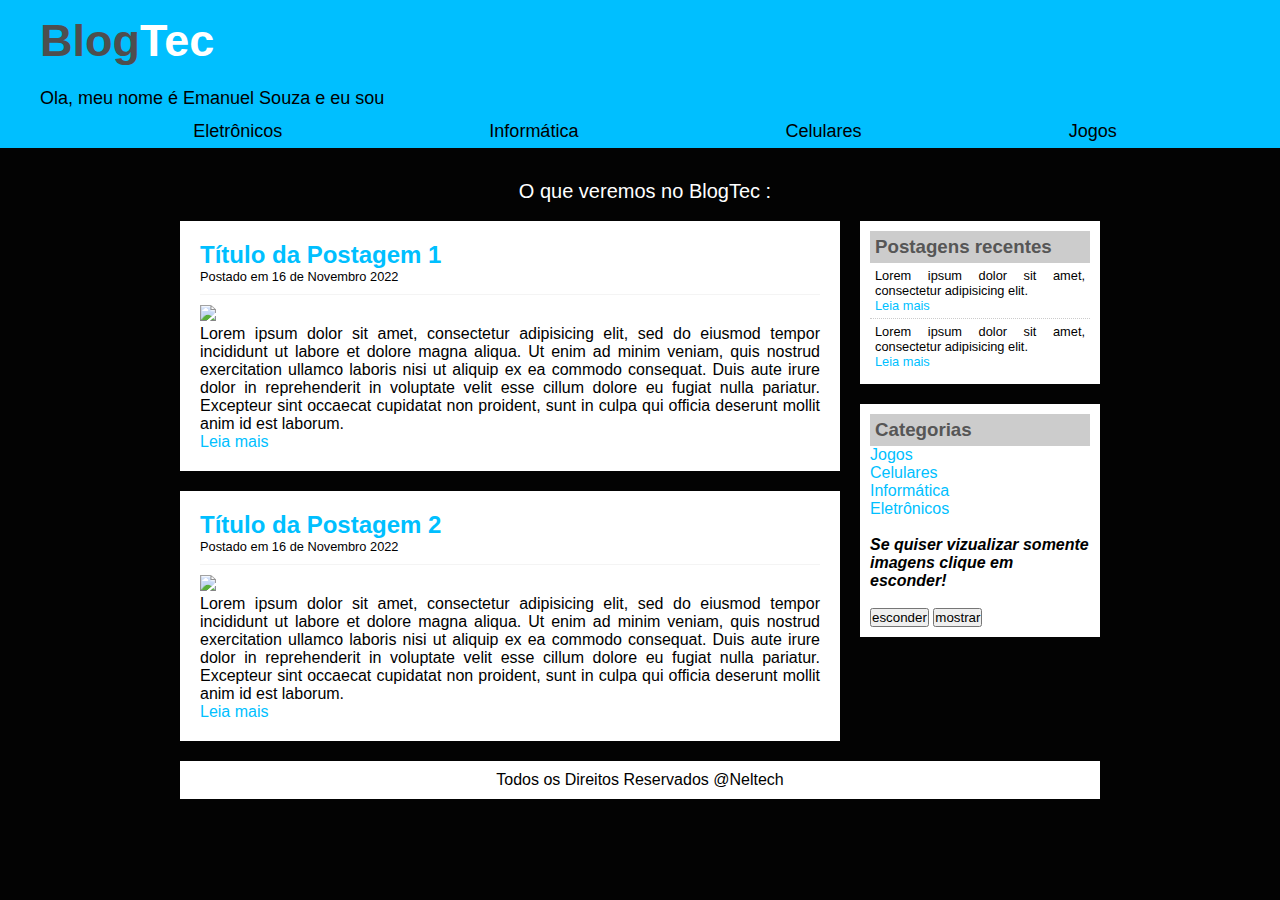
==== index.html @ 37856c51 "Add files via upload" ====
<!DOCTYPE html>
<html>
	<head>
		<meta charset="utf-8">
		<meta name="viewport" content="width=device-width, initial-scale=1">
		<title>TecBlog - Neltech</title>
		<link rel="stylesheet" type="text/css" href="css/estilo.css">
		<script src="https://code.jquery.com/jquery-3.6.1.min.js"></script>
		<script src="scripts.js" defer></script>
		<!--<script src="https://maxcdn.bootstrapcdn.com/bootstrap/4.0.0/js/bootstrap.min.js"></script>
		<script src="https://cdnjs.cloudflare.com/ajax/libs/waypoints/4.0.1/jquery.waypoints.min.js"></script>
        <script src="https://cdnjs.cloudflare.com/ajax/libs/OwlCarousel2/2.3.4/owl.carousel.min.js"></script>
		--> <!--biblioteca responsavel por digit-->
        <script src="https://cdnjs.cloudflare.com/ajax/libs/typed.js/2.0.12/typed.min.js"></script>
		</style>
	</head>
	<body>
		<div class="area-cabecalho" id="area-cabecalho">
			
			<div id="area-logo">
				
				<h1>Blog<span class="branco">Tec</span></h1><br>
				<div class="text-1">Ola, meu nome é Emanuel Souza e eu sou <span  class="typing"></span></div><br>
			</div>

			<div id="area-menu">
				
				<a href="jogos.html"> Jogos</a>
				<a href="celulares.html"> Celulares</a>
				<a href="Informatica.html"> Informática</a>
				<a href="eletronicos.html"> Eletrônicos</a>
			</div>

		</div>
		<br>
		<br>
		<br>
		<br>
		<br>
		<br>
		<br>
		<br>
		<br>
		<br>
		<div style="color: white;" class="text-2">O que veremos no BlogTec :  <span class="typing-2"></span></div><br>
	</div>

		
		<div id="area-principal">
			
			
			<div id="area-postagens">
					
					<div class="postagem">
						<h2>Título da Postagem 1</h2>
						<span class="data-postagem">Postado em 16 de Novembro 2022</span>
						<img width="620px" src="imagens/imagem1.jpg">
						<p>
						Lorem ipsum dolor sit amet, consectetur adipisicing elit, sed do eiusmod
						tempor incididunt ut labore et dolore magna aliqua. Ut enim ad minim veniam,
						quis nostrud exercitation ullamco laboris nisi ut aliquip ex ea commodo
						consequat. Duis aute irure dolor in reprehenderit in voluptate velit esse
						cillum dolore eu fugiat nulla pariatur. Excepteur sint occaecat cupidatat non
						proident, sunt in culpa qui officia deserunt mollit anim id est laborum.
						</p>
						<a href="">Leia mais</a>
						

					</div>
					
	

					<div class="postagem">
						<h2>Título da Postagem 2</h2>
						<span class="data-postagem">Postado em 16 de Novembro 2022</span>
						<img width="620px" src="imagens/imagem2.jpg">
						<p>
						Lorem ipsum dolor sit amet, consectetur adipisicing elit, sed do eiusmod
						tempor incididunt ut labore et dolore magna aliqua. Ut enim ad minim veniam,
						quis nostrud exercitation ullamco laboris nisi ut aliquip ex ea commodo
						consequat. Duis aute irure dolor in reprehenderit in voluptate velit esse
						cillum dolore eu fugiat nulla pariatur. Excepteur sint occaecat cupidatat non
						proident, sunt in culpa qui officia deserunt mollit anim id est laborum.
						</p>
						<a href="">Leia mais</a>

					</div>

		</div>


			<div id="area-lateral">
				
				<div class="conteudo-lateral">
					<h3>Postagens recentes</h3>

					<div class="postagem-lateral" >
						<p>Lorem ipsum dolor sit amet, consectetur adipisicing elit.</p>
						<a href="#">Leia mais</a>
					</div>

					<div class="postagem-lateral" style="border-bottom: none;" >
					<p>Lorem ipsum dolor sit amet, consectetur adipisicing elit.</p>
					<a href="#">Leia mais</a>
					</div>

				</div>

				<div class="conteudo-lateral">
					<h3>Categorias</h3>

				
				<a href="jogos.html">Jogos</a><br>
				<a href="celulares.html">Celulares</a><br>
				<a href="Informatica.html">Informática</a><br>
				<a href="eletronicos.html">Eletrônicos</a><br>
					<div class="bt"><br>

				<strong>
					<i>Se quiser vizualizar somente imagens clique em esconder!
					</i>
				</strong>	
				<br>
				<br>
					
						<button style="cursor: pointer;" id="hide">esconder</button>
						<button style="cursor: pointer;"id="show">mostrar</button>
		
					</div>

				
				</div>
			</div> 
			  
			 
			
		
	</body>
	<footer>
		<div id="rodape">
			Todos os Direitos Reservados @Neltech
			</div>
	</footer>
</html>
---- css/estilo.css ----
* {
	margin: 0;
	padding: 0;
}

body {
	font-size:  1em;
	font-family: "Trebuchet MS", Helvetica, sans-serif;
	background: #030303;
	
}


/* 
*** Layout ***
*/
div#area-menu {
    padding: -14px;
    display: flex;
    flex-direction: row-reverse;
    margin: -17px;
    justify-content: space-evenly;
}
.area-cabecalho {
	position: fixed;
	width: 100%;
	background: deepskyblue;
	padding: 15px;
	
}


#area-logo , #area-menu{
	
	font-size: 18px;
	font-weight: 400;
	margin-left: 25px;
}

#area-principal {
	width: 920px;
	margin: 0 auto;
}

#area-postagens {
	width: 660px;
	float: left;
}

#area-lateral {
	width: 240px;
	float: right;
}

.postagem .img {
	
	transform-origin: center center;
	object-fit: cover;
	height: 100%;
	width: 100%;
}
#box{
	
	overflow: hidden;
}

.postagem {
	padding: 20px;
	margin-bottom: 20px;
	background: white;
}

.conteudo-lateral {
	background: white;
	padding: 10px;
	margin-bottom: 20px;

}
.conteudo-lateral :hover {
	color: black;
}

.postagem-lateral {
	font-size: 0.8em;
	padding: 5px;
	border-bottom: 1px dotted #CCC;
}

#rodape {
	clear: both;
	text-align: center;
	padding: 10px;
	background: rgb(255, 255, 255);
	
}

/*
*** Formatações do Menu ***
*/
a {
	text-decoration: none;
}

a:link, a:visited {
	color: deepskyblue;
}

a:hover {
	text-decoration: none;
	

}


#area-cabecalho a:link, #area-cabecalho a:visited {
	color: rgb(0, 0, 0);
	padding: 8px 12px;
}

#area-cabecalho a:hover {
	color: rgb(255, 255, 255);
	

}


/*
*** Formatações Gerais ***
*/
.text-2 { 
	
	text-align: center;
	font-size: 20px;
	margin-left: 10px;

}

h1 {
	color: #4e4e4e;
	font-size: 2.5em;

}

h2 {
	color: deepskyblue;
}

h3 {
	color: #565656;
	background: #CCC;
	padding: 5px;

}

p {
	text-align: justify;
}

.branco {
	color: white;
}

.data-postagem {
	font-size: 0.8em;
	border-bottom: 1px solid #f4f4f4;
	padding-bottom: 10px;
	margin-bottom: 10px;
	display: block;
}
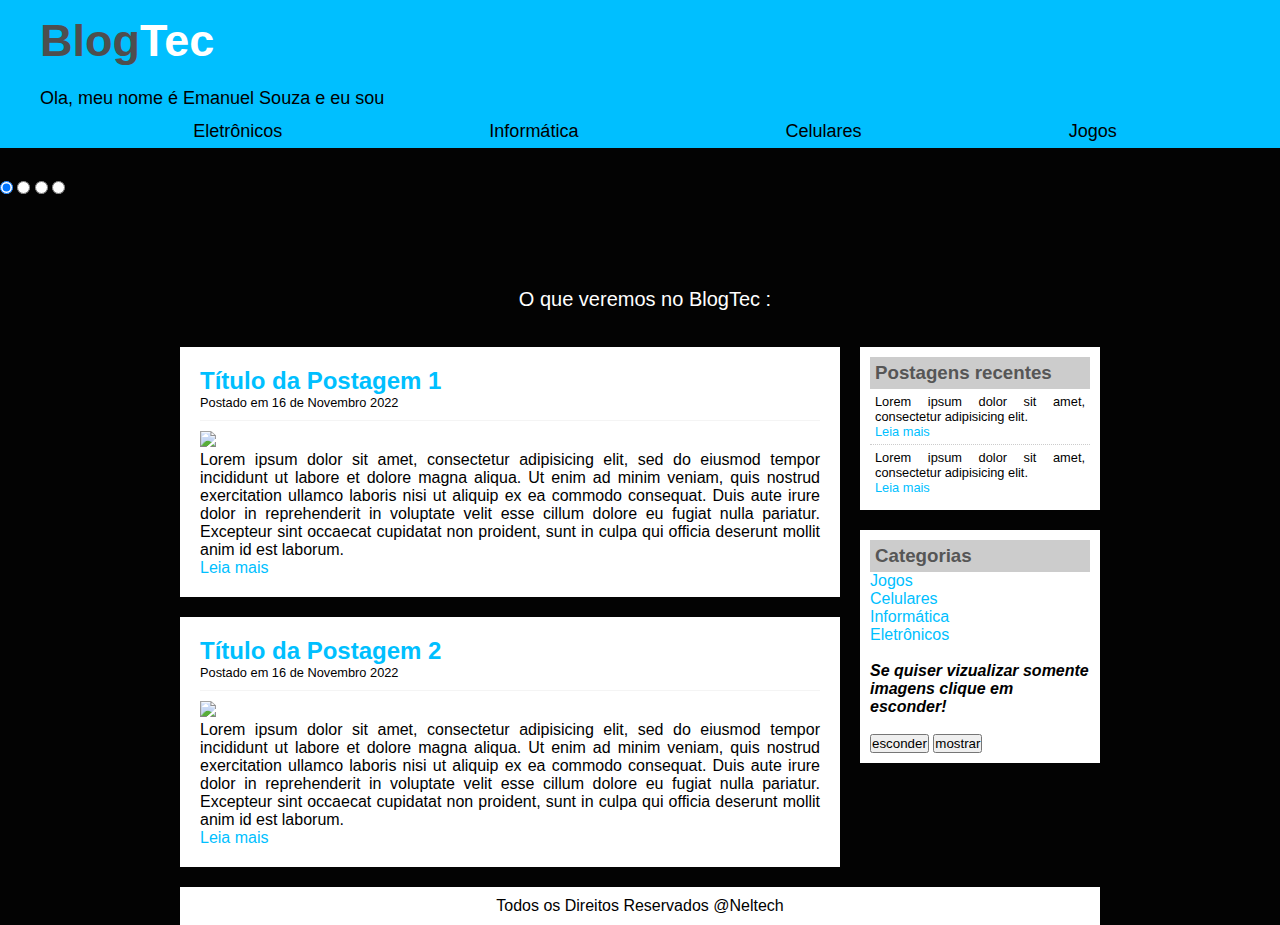
==== commit a55257d5: "Add files via upload" ====
--- a/index.html
+++ b/index.html
@@ -7,6 +7,7 @@
 		<link rel="stylesheet" type="text/css" href="css/estilo.css">
 		<script src="https://code.jquery.com/jquery-3.6.1.min.js"></script>
 		<script src="scripts.js" defer></script>
+		<script src="script.js" defer></script>
 		<!--<script src="https://maxcdn.bootstrapcdn.com/bootstrap/4.0.0/js/bootstrap.min.js"></script>
 		<script src="https://cdnjs.cloudflare.com/ajax/libs/waypoints/4.0.1/jquery.waypoints.min.js"></script>
         <script src="https://cdnjs.cloudflare.com/ajax/libs/OwlCarousel2/2.3.4/owl.carousel.min.js"></script>
@@ -15,6 +16,8 @@
 		</style>
 	</head>
 	<body>
+
+		
 		<div class="area-cabecalho" id="area-cabecalho">
 			
 			<div id="area-logo">
@@ -26,7 +29,7 @@
 			<div id="area-menu">
 				
 				<a href="jogos.html"> Jogos</a>
-				<a href="celulares.html"> Celulares</a>
+				<a href="celular.html"> Celulares</a>
 				<a href="Informatica.html"> Informática</a>
 				<a href="eletronicos.html"> Eletrônicos</a>
 			</div>
@@ -42,19 +45,77 @@
 		<br>
 		<br>
 		<br>
+		<div class="slider">
+            <div class="slides">
+                <!-- radio buttons  -->
+                <input type="radio" name="radio-btn " id="radio1" >
+    <input type="radio" name="radio-btn " id="radio2" >
+    <input type="radio" name="radio-btn " id="radio3" >
+    <input type="radio" name="radio-btn " id="radio4" >
+                    <!-- fim radio buttons  -->
+                        <!-- slides images  -->
+                <div class="slide first">
+                    <img src="https://wallpapersmug.com/download/1366x768/bc0ca0/dark-mist-trees-forest.jpg" alt="">
+    
+                </div>
+                <div class="slide">
+                    <img src="https://sevensi.com.br/wp-content/uploads/2019/11/fullscreen.jpg" alt="">
+    
+                </div>
+                <div class="slide">
+                    <img src="https://sevensi.com.br/wp-content/uploads/2019/11/photos.jpg" alt="">
+    
+                </div>
+                <div class="slide">
+                    <img src="https://i.pinimg.com/originals/ce/89/08/ce8908405e8a66995d05e81168309fc7.jpg" alt="">
+    
+                </div>
+                 <!-- fim slides images  -->
+    
+                  <!-- navigation auto  -->
+                  <div class="navigation-auto">
+                    <div class="auto-btn1"></div>
+                    <div class="auto-btn2"></div>
+                    <div class="auto-btn3"></div>
+                    <div class="auto-btn4"></div>
+    
+    
+                  </div>
+    
+            </div>
+    
+            <div class="manual-navigation">
+                <label for="radio1" class="manual-btn"></label>
+                <label for="radio2" class="manual-btn"></label>
+                <label for="radio3" class="manual-btn"></label>
+                <label for="radio4" class="manual-btn"></label>
+    
+            </div>
+    
+    
+        </div>
+
+		<br>
+			
 		<div style="color: white;" class="text-2">O que veremos no BlogTec :  <span class="typing-2"></span></div><br>
 	</div>
-
+<br>
 		
 		<div id="area-principal">
 			
 			
 			<div id="area-postagens">
+
+				
 					
 					<div class="postagem">
+						
 						<h2>Título da Postagem 1</h2>
+
+
+						
 						<span class="data-postagem">Postado em 16 de Novembro 2022</span>
-						<img width="620px" src="imagens/imagem1.jpg">
+						<img width="620px" src="https://img.freepik.com/fotos-premium/jogador-jogando-por-joystick-com-computador-desafio-de-jogos-e-e-sports-streaming-online-conceito-de-torneio_42100-263.jpg?w=2000">
 						<p>
 						Lorem ipsum dolor sit amet, consectetur adipisicing elit, sed do eiusmod
 						tempor incididunt ut labore et dolore magna aliqua. Ut enim ad minim veniam,
@@ -73,7 +134,7 @@
 					<div class="postagem">
 						<h2>Título da Postagem 2</h2>
 						<span class="data-postagem">Postado em 16 de Novembro 2022</span>
-						<img width="620px" src="imagens/imagem2.jpg">
+						<img width="620px" src="https://matriculas.estacio.br/blog/wp-content/uploads/2020/02/16estacio-jogos-digitais.jpg">
 						<p>
 						Lorem ipsum dolor sit amet, consectetur adipisicing elit, sed do eiusmod
 						tempor incididunt ut labore et dolore magna aliqua. Ut enim ad minim veniam,
@@ -111,7 +172,7 @@
 
 				
 				<a href="jogos.html">Jogos</a><br>
-				<a href="celulares.html">Celulares</a><br>
+				<a href="celular.html">Celulares</a><br>
 				<a href="Informatica.html">Informática</a><br>
 				<a href="eletronicos.html">Eletrônicos</a><br>
 					<div class="bt"><br>
@@ -141,4 +202,4 @@
 			Todos os Direitos Reservados @Neltech
 			</div>
 	</footer>
-</html>+</html>
